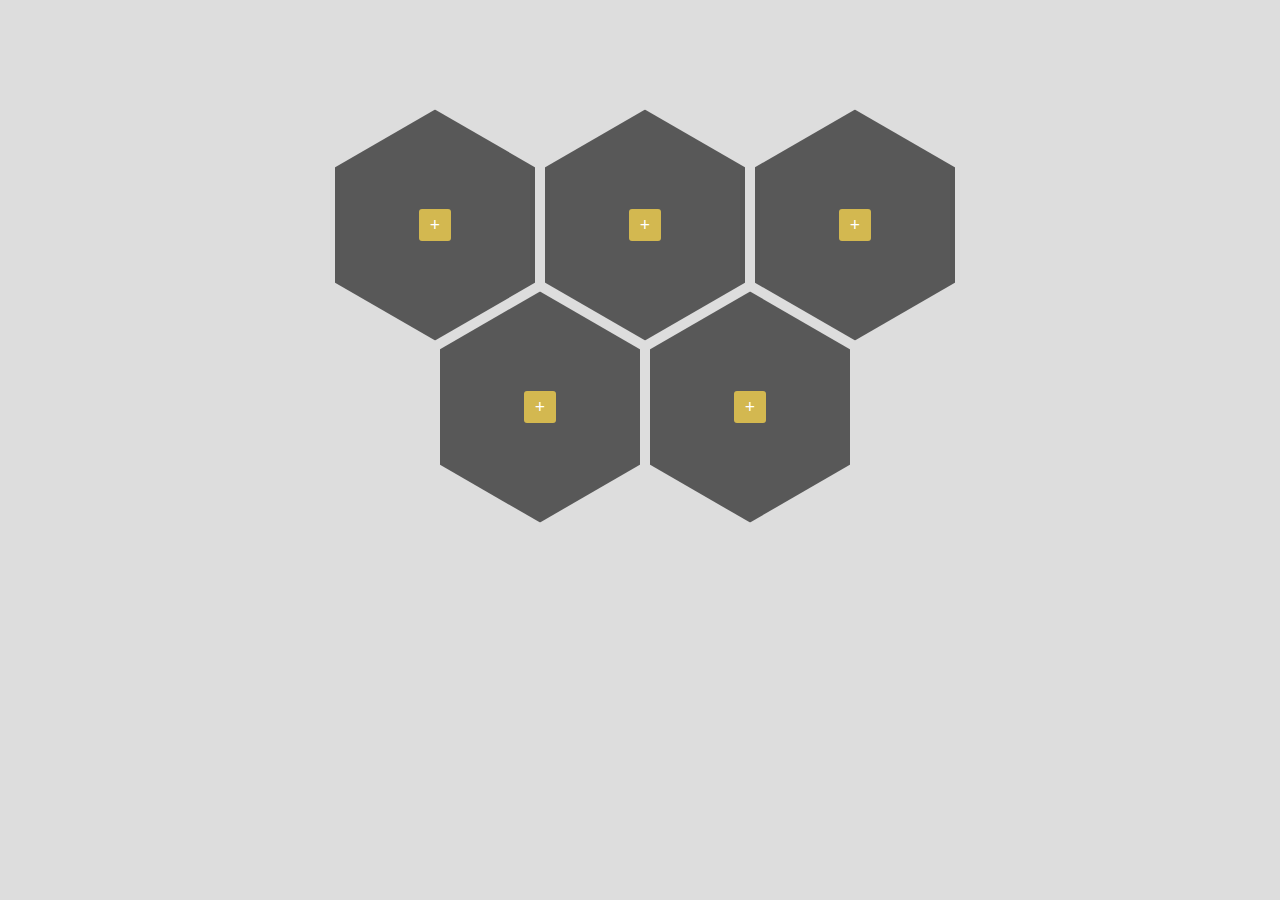
==== six.html @ be603d51 "六边形提_01" ====
<!DOCTYPE html>
<html>
	<head>
		<meta http-equiv="Content-Type" content="text/html; charset=utf-8" />
		<title>
			六边形
		</title>
<style type="text/css">
	body, div, img, ul, li {
		margin: 0;
		padding: 0;
	}

	body {
		font-size: 12px;
		background-color: #DDD;
		min-width: 1200px;
	}

	ul, ul li {
		list-style: none;
	}

	.clear {
		clear: both;
	}

	.box {
		position: relative;
		width: 630px;
		margin: 100px auto;
	}

	.lineF, .lineS {
		position: absolute;
		/*visibility: yes;*/
	}

	.lineS {
		top: 182px;
		left: 105px;
	}

	.boxF, .boxS, .boxT, .overlay {
		width: 200px;
		height: 250px;
		overflow: hidden;
	}

	.boxF, .boxS {
		/*visibility: hidden;*/
	}

	.boxF {
		transform: rotate(120deg);
		float: left;
		margin-left: 10px;
		-ms-transform: rotate(120deg);
		-moz-transform: rotate(120deg);
		-webkit-transform: rotate(120deg);
	}

	.boxS {
		transform: rotate(-60deg);
		-ms-transform: rotate(-60deg);
		-moz-transform: rotate(-60deg);
		-webkit-transform: rotate(-60deg);
	}

	.boxT {
		transform: rotate(-60deg);
		background: no-repeat 50% center;
		background-size: 125%
				auto;
		-ms-transform: rotate(-60deg);
		-moz-transform: rotate(-60deg);
		-webkit-transform: rotate(-60deg);
		visibility: visible;
	}

	.overlay {
		transition: all 250ms
				ease-in-out 0s;
		display: block;
		position: relative;
		background-color: rgba(0,0,0,0.6);
	}

	.overlay:hover {
		
	}

	.boxT:hover .overlay {
		display: block;
	}

	.overlay a {
		display: inline-block;
		position: absolute;
		left: 50%;
		top: 50%;
		margin: -16px 0 0 -16px;
		border-radius: 3px;
		background-color: #d3b850;
		text-align: center;
		line-height: 32px;
		width: 32px;
		height: 32px;
		text-decoration: none;
		color: White;
		font-size: 18px;
		font-weight: bolder;
	}
</style>
	</head>
	<body>
		<div class="box">
			<!--第一行(lineFirst)-->
			<div class="lineF">
				<div class="boxF">
					<div class="boxS">
						<div class="boxT" style="background-image: url(http://tres.910edu.com/assets/71308d75/images/new4/img.jpg);">
							<div class="overlay">
								<a href="#">+</a>
							</div>
						</div>
					</div>
				</div>

				<div class="boxF">
					<div class="boxS">
						<div class="boxT" style="background-image: url(http://tres.910edu.com/assets/71308d75/images/new4/img.jpg);">
							<div class="overlay">
								<a href="#">
									+
								</a>
							</div>
						</div>
					</div>
				</div>

				<div class="boxF">
					<div class="boxS">
						<div class="boxT" style="background-image: url(http://tres.910edu.com/assets/71308d75/images/new4/img.jpg);">
							<div class="overlay">
								<a href="#">
									+
								</a>
							</div>
						</div>
					</div>
				</div>

			</div>
			<!--第二行(lineSecond)-->
			<div class="lineS">

				<div class="boxF">
					<div class="boxS">
						<div class="boxT" style="background-image: url(http://tres.910edu.com/assets/71308d75/images/new4/img.jpg);">
							<div class="overlay">
								<a href="#">
									+
								</a>
							</div>
						</div>
					</div>
				</div>

				<div class="boxF">
					<div class="boxS">
						<div class="boxT" style="background-image: url(http://tres.910edu.com/assets/71308d75/images/new4/img.jpg);">
							<div class="overlay">
								<a href="#">
									+
								</a>
							</div>
						</div>
					</div>
				</div>

			</div>

		</div>

	</body>

</html>
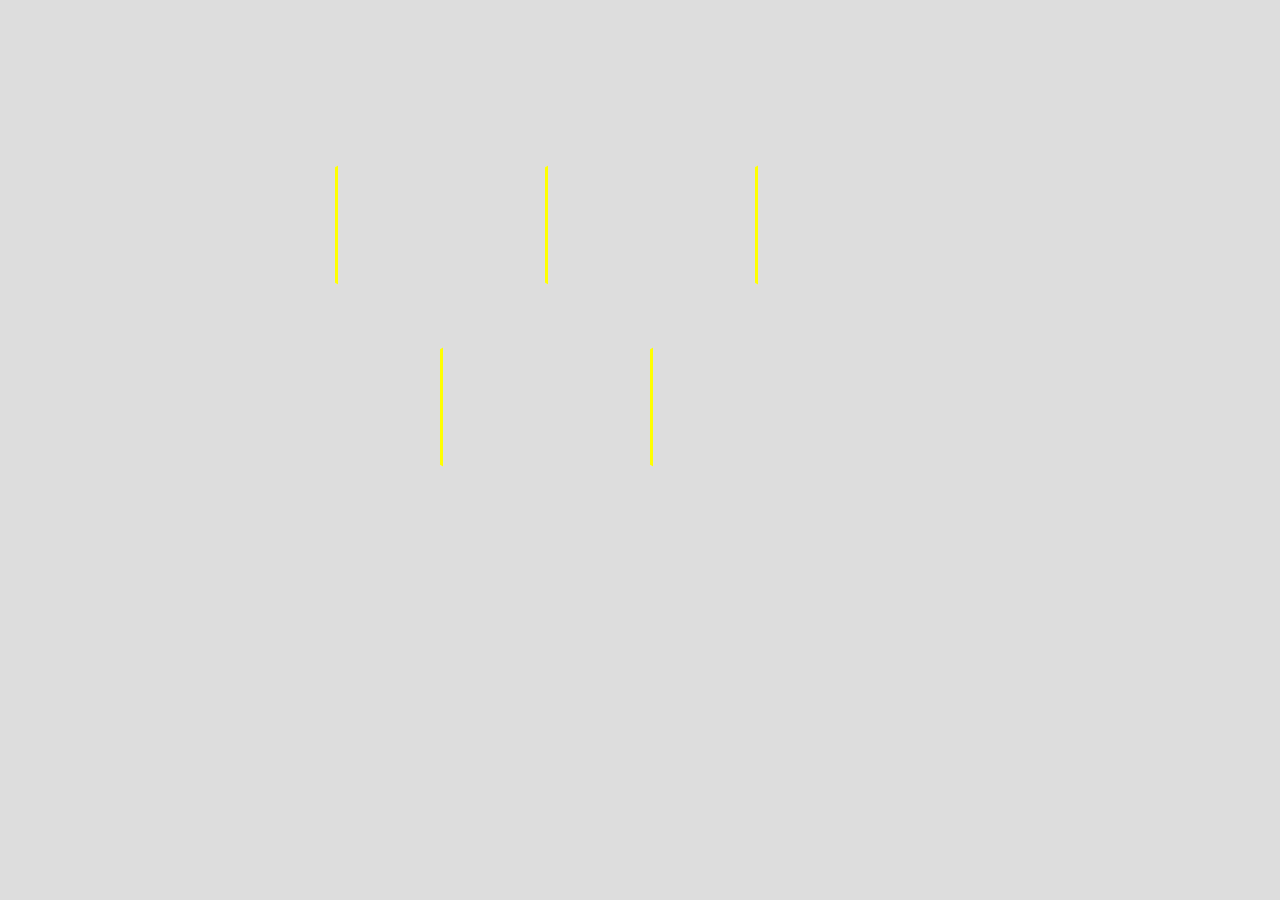
==== commit 6f28b92f: "显示头像的提交" ====
--- a/six.html
+++ b/six.html
@@ -83,11 +83,13 @@
 				ease-in-out 0s;
 		display: block;
 		position: relative;
-		background-color: rgba(0,0,0,0.6);
+		border: 3px,solid,yellow;
+		/*background-color: rgba(0,0,0,0.6);*/
+		background-image: url(http://builtbybuffalo.com/uploads/work/300/889794123.jpg);
 	}
 
 	.overlay:hover {
-		
+		background-color: rgba(0,0,0,0.6);
 	}
 
 	.boxT:hover .overlay {
@@ -121,7 +123,7 @@
 					<div class="boxS">
 						<div class="boxT" style="background-image: url(http://tres.910edu.com/assets/71308d75/images/new4/img.jpg);">
 							<div class="overlay">
-								<a href="#">+</a>
+								<!--<a href="#">+</a> -->	
 							</div>
 						</div>
 					</div>
@@ -131,9 +133,7 @@
 					<div class="boxS">
 						<div class="boxT" style="background-image: url(http://tres.910edu.com/assets/71308d75/images/new4/img.jpg);">
 							<div class="overlay">
-								<a href="#">
-									+
-								</a>
+							<!--<a href="#">+</a> -->	
 							</div>
 						</div>
 					</div>
@@ -143,9 +143,7 @@
 					<div class="boxS">
 						<div class="boxT" style="background-image: url(http://tres.910edu.com/assets/71308d75/images/new4/img.jpg);">
 							<div class="overlay">
-								<a href="#">
-									+
-								</a>
+								<!--<a href="#">+</a> -->	
 							</div>
 						</div>
 					</div>
@@ -159,9 +157,7 @@
 					<div class="boxS">
 						<div class="boxT" style="background-image: url(http://tres.910edu.com/assets/71308d75/images/new4/img.jpg);">
 							<div class="overlay">
-								<a href="#">
-									+
-								</a>
+								<!--<a href="#">+</a> -->	
 							</div>
 						</div>
 					</div>
@@ -171,9 +167,7 @@
 					<div class="boxS">
 						<div class="boxT" style="background-image: url(http://tres.910edu.com/assets/71308d75/images/new4/img.jpg);">
 							<div class="overlay">
-								<a href="#">
-									+
-								</a>
+								<!--<a href="#">+</a> -->	
 							</div>
 						</div>
 					</div>
@@ -181,6 +175,8 @@
 
 			</div>
 
+			<!-- 第三行 -->
+			
 		</div>
 
 	</body>
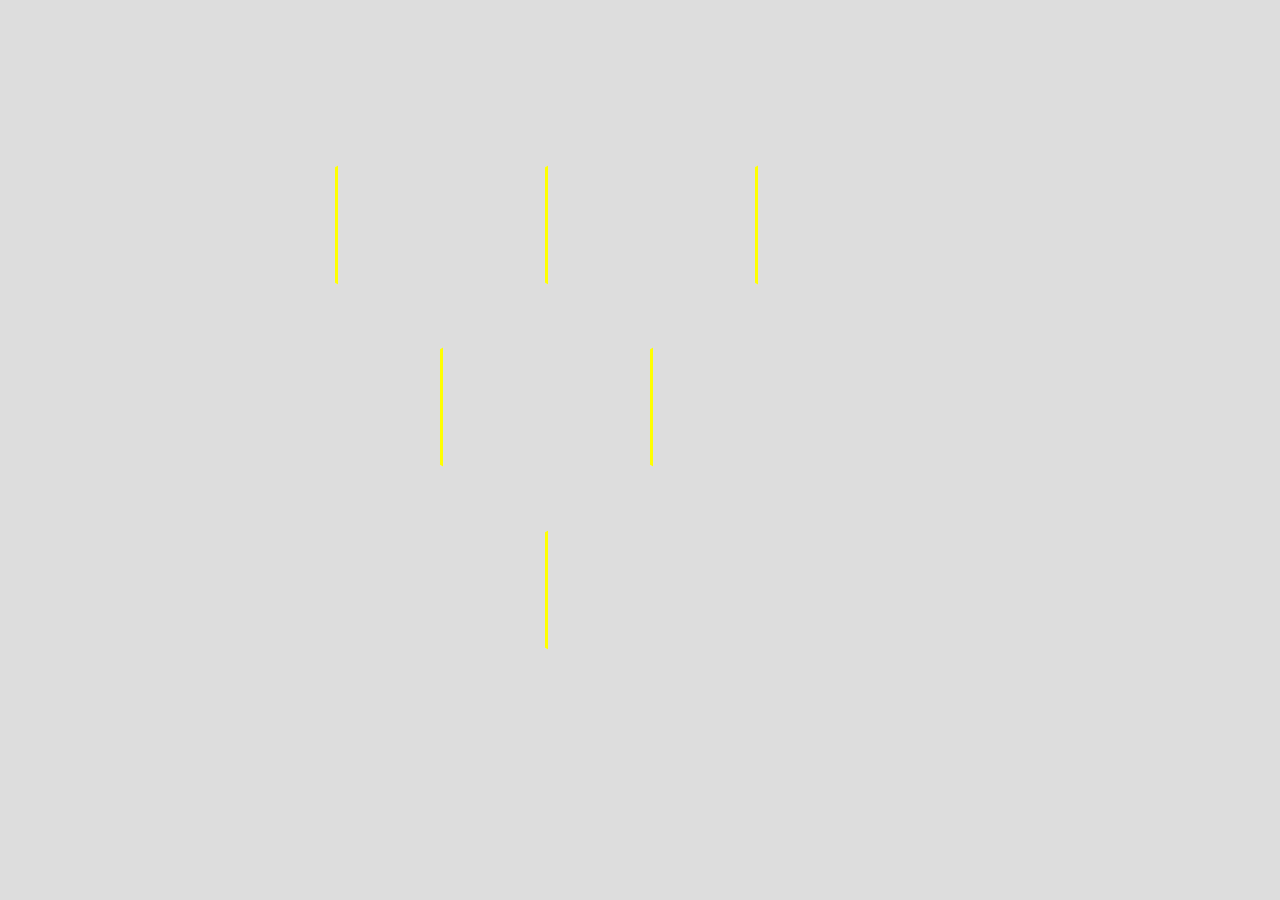
==== commit 15f89c83: "3行_没有旋转" ====
--- a/six.html
+++ b/six.html
@@ -31,7 +31,7 @@
 		margin: 100px auto;
 	}
 
-	.lineF, .lineS {
+	.lineF, .lineS ,.linep {
 		position: absolute;
 		/*visibility: yes;*/
 	}
@@ -40,7 +40,10 @@
 		top: 182px;
 		left: 105px;
 	}
-
+	.linep {
+		top: 365px;
+		left: 210px;
+	}
 	.boxF, .boxS, .boxT, .overlay {
 		width: 200px;
 		height: 250px;
@@ -48,7 +51,7 @@
 	}
 
 	.boxF, .boxS {
-		/*visibility: hidden;*/
+		visibility: hidden;
 	}
 
 	.boxF {
@@ -76,6 +79,7 @@
 		-moz-transform: rotate(-60deg);
 		-webkit-transform: rotate(-60deg);
 		visibility: visible;
+		background-image: url(http://builtbybuffalo.com/uploads/work/300/889794123.jpg);
 	}
 
 	.overlay {
@@ -83,9 +87,7 @@
 				ease-in-out 0s;
 		display: block;
 		position: relative;
-		border: 3px,solid,yellow;
-		/*background-color: rgba(0,0,0,0.6);*/
-		background-image: url(http://builtbybuffalo.com/uploads/work/300/889794123.jpg);
+		border: 3px,solid,yellow;		
 	}
 
 	.overlay:hover {
@@ -121,17 +123,17 @@
 			<div class="lineF">
 				<div class="boxF">
 					<div class="boxS">
-						<div class="boxT" style="background-image: url(http://tres.910edu.com/assets/71308d75/images/new4/img.jpg);">
-							<div class="overlay">
-								<!--<a href="#">+</a> -->	
-							</div>
-						</div>
-					</div>
-				</div>
-
-				<div class="boxF">
-					<div class="boxS">
-						<div class="boxT" style="background-image: url(http://tres.910edu.com/assets/71308d75/images/new4/img.jpg);">
+						<div class="boxT" >
+							<div class="overlay">
+								<!--<a href="#">+</a> -->	
+							</div>
+						</div>
+					</div>
+				</div>
+
+				<div class="boxF">
+					<div class="boxS">
+						<div class="boxT" >
 							<div class="overlay">
 							<!--<a href="#">+</a> -->	
 							</div>
@@ -141,7 +143,7 @@
 
 				<div class="boxF">
 					<div class="boxS">
-						<div class="boxT" style="background-image: url(http://tres.910edu.com/assets/71308d75/images/new4/img.jpg);">
+						<div class="boxT" >
 							<div class="overlay">
 								<!--<a href="#">+</a> -->	
 							</div>
@@ -155,17 +157,17 @@
 
 				<div class="boxF">
 					<div class="boxS">
-						<div class="boxT" style="background-image: url(http://tres.910edu.com/assets/71308d75/images/new4/img.jpg);">
-							<div class="overlay">
-								<!--<a href="#">+</a> -->	
-							</div>
-						</div>
-					</div>
-				</div>
-
-				<div class="boxF">
-					<div class="boxS">
-						<div class="boxT" style="background-image: url(http://tres.910edu.com/assets/71308d75/images/new4/img.jpg);">
+						<div class="boxT" >
+							<div class="overlay">
+								<!--<a href="#">+</a> -->	
+							</div>
+						</div>
+					</div>
+				</div>
+
+				<div class="boxF">
+					<div class="boxS">
+						<div class="boxT" >
 							<div class="overlay">
 								<!--<a href="#">+</a> -->	
 							</div>
@@ -176,7 +178,21 @@
 			</div>
 
 			<!-- 第三行 -->
+		<div class="linep">
+
+				<div class="boxF">
+					<div class="boxS">
+						<div class="boxT" >
+							<div class="overlay">
+								<!--<a href="#">+</a> -->	
+							</div>
+						</div>
+					</div>
+				</div>
+
 			
+
+			</div>
 		</div>
 
 	</body>
